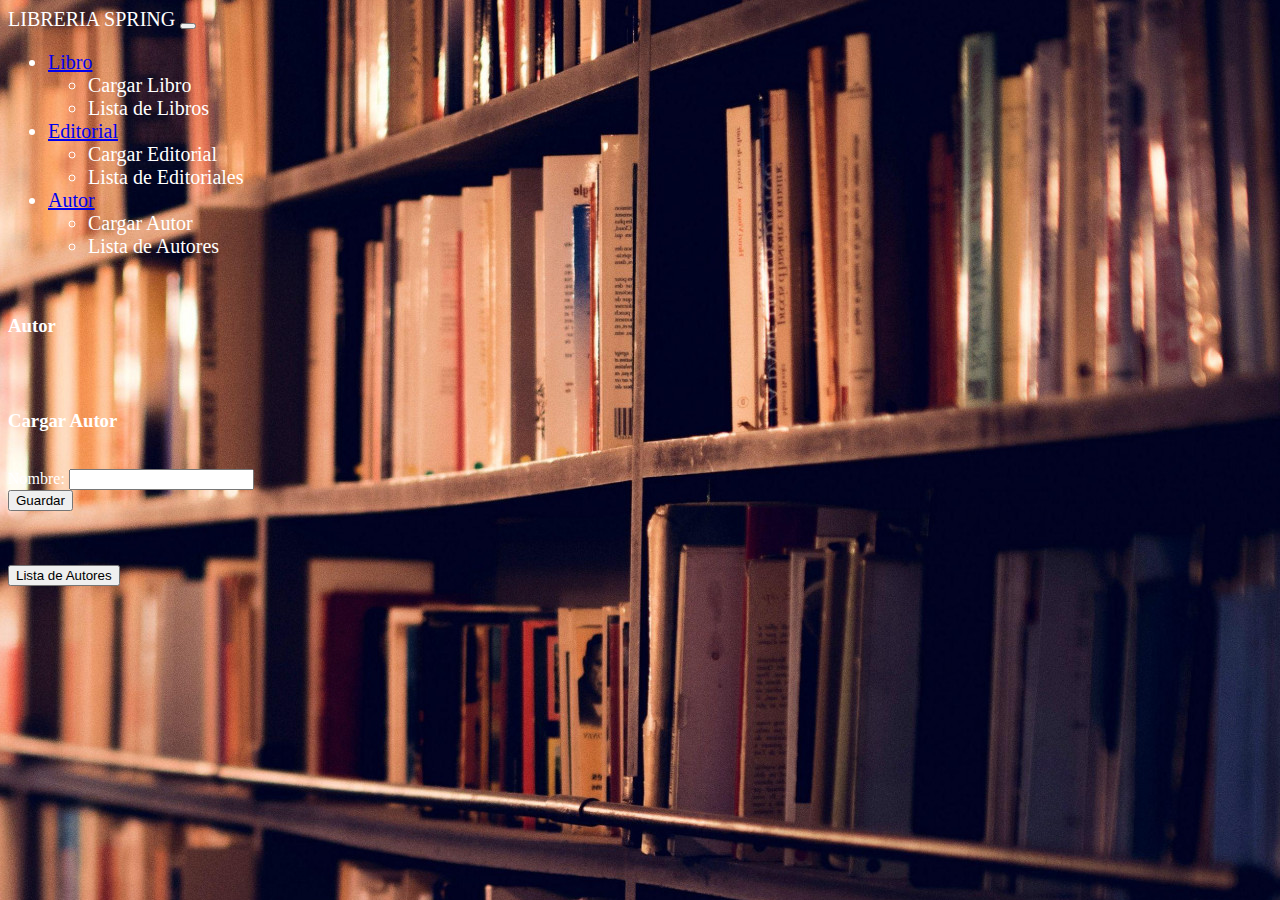
==== src/main/resources/templates/cargar_autor.html @ f0120686 "Modificacion de Vistas NAVBAR" ====
<!DOCTYPE html>
<html xmlns:th="http://www.thymeleaf.org">
    <head>
        <title>TODO supply a title</title>
        <meta charset="UTF-8">
        <meta name="viewport" content="width=device-width, initial-scale=1.0">

        <link href="https://cdn.jsdelivr.net/npm/bootstrap@5.1.3/dist/css/bootstrap.min.css" rel="stylesheet" integrity="sha384-1BmE4kWBq78iYhFldvKuhfTAU6auU8tT94WrHftjDbrCEXSU1oBoqyl2QvZ6jIW3" crossorigin="anonymous">
        <script src="https://cdn.jsdelivr.net/npm/@popperjs/core@2.10.2/dist/umd/popper.min.js" integrity="sha384-7+zCNj/IqJ95wo16oMtfsKbZ9ccEh31eOz1HGyDuCQ6wgnyJNSYdrPa03rtR1zdB" crossorigin="anonymous"></script>
        <script src="https://cdn.jsdelivr.net/npm/bootstrap@5.1.3/dist/js/bootstrap.min.js" integrity="sha384-QJHtvGhmr9XOIpI6YVutG+2QOK9T+ZnN4kzFN1RtK3zEFEIsxhlmWl5/YESvpZ13" crossorigin="anonymous"></script>

        <link rel="stylesheet" href="../static/index.css" th:href="@{/index.css}">

    </head>

    <body>

        <div class="container">
            <nav class="navbar navbar-expand-lg navbar-dark bg-dark">
                <div class="container-fluid">
                    <a class="navbar-brand" th:href="@{/}">LIBRERIA SPRING</a>
                    <button class="navbar-toggler" type="button" data-bs-toggle="collapse" data-bs-target="#navbarNavDarkDropdown"
                            aria-controls="navbarNavDarkDropdown" aria-expanded="false" aria-label="Toggle navigation">
                        <span class="navbar-toggler-icon"></span>
                    </button>
                    <div class="collapse navbar-collapse" id="navbarNavDarkDropdown">
                        <ul class="navbar-nav">
                            <li class="nav-item dropdown">
                                <a class="nav-link dropdown-toggle" href="#" id="navbarDarkDropdownMenuLink" role="button"
                                   data-bs-toggle="dropdown" aria-expanded="false">
                                    Libro
                                </a>
                                <ul class="dropdown-menu dropdown-menu-dark" aria-labelledby="navbarDarkDropdownMenuLink">
                                    <li><a class="dropdown-item" th:href="@{/libro/cargar_libro}">Cargar Libro</a></li>
                                    <li><a class="dropdown-item" th:href="@{/libro/listar_libros}">Lista de Libros</a></li>
                                </ul>
                            </li>
                            <li class="nav-item dropdown">
                                <a class="nav-link dropdown-toggle" href="#" id="navbarDarkDropdownMenuLink" role="button"
                                   data-bs-toggle="dropdown" aria-expanded="false">
                                    Editorial
                                </a>
                                <ul class="dropdown-menu dropdown-menu-dark" aria-labelledby="navbarDarkDropdownMenuLink">
                                    <li><a class="dropdown-item" th:href="@{/editorial/cargar_editorial}">Cargar Editorial</a></li>
                                    <li><a class="dropdown-item" th:href="@{/editorial/listar_editorial}">Lista de Editoriales</a></li>
                                </ul>
                            </li>
                            <li class="nav-item dropdown">
                                <a class="nav-link dropdown-toggle" href="#" id="navbarDarkDropdownMenuLink" role="button"
                                   data-bs-toggle="dropdown" aria-expanded="false">
                                    Autor
                                </a>
                                <ul class="dropdown-menu dropdown-menu-dark" aria-labelledby="navbarDarkDropdownMenuLink">
                                    <li><a class="dropdown-item" th:href="@{/autor/cargar_autor}">Cargar Autor</a></li>
                                    <li><a class="dropdown-item" th:href="@{/autor/listar_autores}">Lista de Autores</a></li>
                                </ul>
                            </li>
                        </ul>
                        <span class="navbar-text">
                            <!-- Texto en la barra  -->
                        </span>
                    </div>
                </div>
            </nav>
        </div>
        <div class="container">           
            <br>
            <h3 class="display-2">Autor</h3>
            <br>
            <br>
            <h3 class="display-8">Cargar Autor</h3>
            <form th:action="@{/autor/registrar_autor}" method="POST"> 
                <p th:if="${errorA != null}" th:text="${errorA}" style="color: red;"></p>
                <div class="form-group">
                    <br>
                    <label for="exampleInputNombre">Nombre:</label>
                    <input type="text" class="form-control" name="nombre">
                </div>
                <button type="submit" class="btn btn-primary">Guardar</button>
            </form>
            <br>
            <br>
            <br>
            <button class="btn bg-dark"><a th:href="@{/autor/listar_autores}">Lista de Autores</a></button>
        </div>
    </body>
</html>
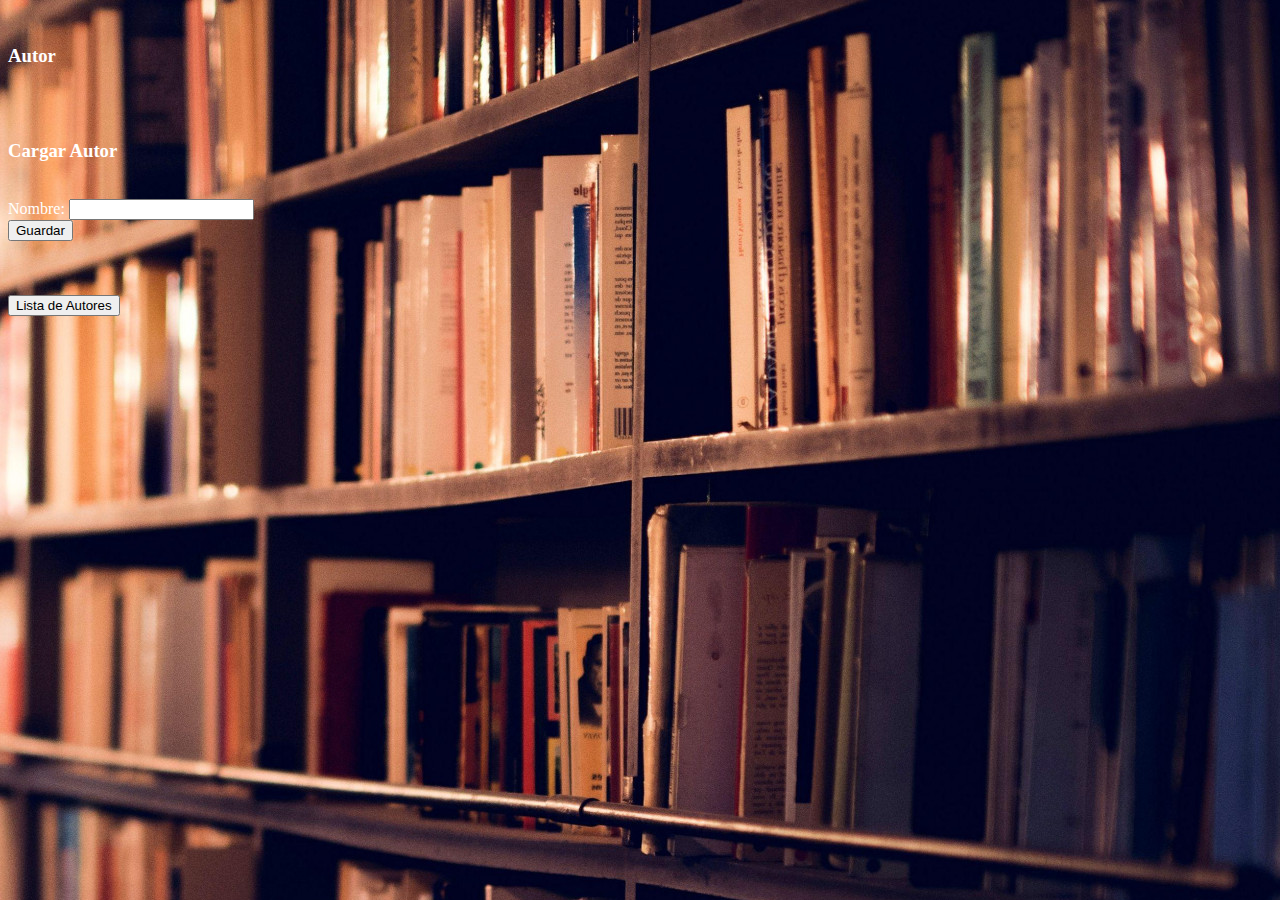
==== commit 65344c92: "Implementaion de th:fragment" ====
--- a/src/main/resources/templates/cargar_autor.html
+++ b/src/main/resources/templates/cargar_autor.html
@@ -15,54 +15,8 @@
 
     <body>
 
-        <div class="container">
-            <nav class="navbar navbar-expand-lg navbar-dark bg-dark">
-                <div class="container-fluid">
-                    <a class="navbar-brand" th:href="@{/}">LIBRERIA SPRING</a>
-                    <button class="navbar-toggler" type="button" data-bs-toggle="collapse" data-bs-target="#navbarNavDarkDropdown"
-                            aria-controls="navbarNavDarkDropdown" aria-expanded="false" aria-label="Toggle navigation">
-                        <span class="navbar-toggler-icon"></span>
-                    </button>
-                    <div class="collapse navbar-collapse" id="navbarNavDarkDropdown">
-                        <ul class="navbar-nav">
-                            <li class="nav-item dropdown">
-                                <a class="nav-link dropdown-toggle" href="#" id="navbarDarkDropdownMenuLink" role="button"
-                                   data-bs-toggle="dropdown" aria-expanded="false">
-                                    Libro
-                                </a>
-                                <ul class="dropdown-menu dropdown-menu-dark" aria-labelledby="navbarDarkDropdownMenuLink">
-                                    <li><a class="dropdown-item" th:href="@{/libro/cargar_libro}">Cargar Libro</a></li>
-                                    <li><a class="dropdown-item" th:href="@{/libro/listar_libros}">Lista de Libros</a></li>
-                                </ul>
-                            </li>
-                            <li class="nav-item dropdown">
-                                <a class="nav-link dropdown-toggle" href="#" id="navbarDarkDropdownMenuLink" role="button"
-                                   data-bs-toggle="dropdown" aria-expanded="false">
-                                    Editorial
-                                </a>
-                                <ul class="dropdown-menu dropdown-menu-dark" aria-labelledby="navbarDarkDropdownMenuLink">
-                                    <li><a class="dropdown-item" th:href="@{/editorial/cargar_editorial}">Cargar Editorial</a></li>
-                                    <li><a class="dropdown-item" th:href="@{/editorial/listar_editorial}">Lista de Editoriales</a></li>
-                                </ul>
-                            </li>
-                            <li class="nav-item dropdown">
-                                <a class="nav-link dropdown-toggle" href="#" id="navbarDarkDropdownMenuLink" role="button"
-                                   data-bs-toggle="dropdown" aria-expanded="false">
-                                    Autor
-                                </a>
-                                <ul class="dropdown-menu dropdown-menu-dark" aria-labelledby="navbarDarkDropdownMenuLink">
-                                    <li><a class="dropdown-item" th:href="@{/autor/cargar_autor}">Cargar Autor</a></li>
-                                    <li><a class="dropdown-item" th:href="@{/autor/listar_autores}">Lista de Autores</a></li>
-                                </ul>
-                            </li>
-                        </ul>
-                        <span class="navbar-text">
-                            <!-- Texto en la barra  -->
-                        </span>
-                    </div>
-                </div>
-            </nav>
-        </div>
+        <header th:insert="index :: NavBar_index" header></header>
+        
         <div class="container">           
             <br>
             <h3 class="display-2">Autor</h3>
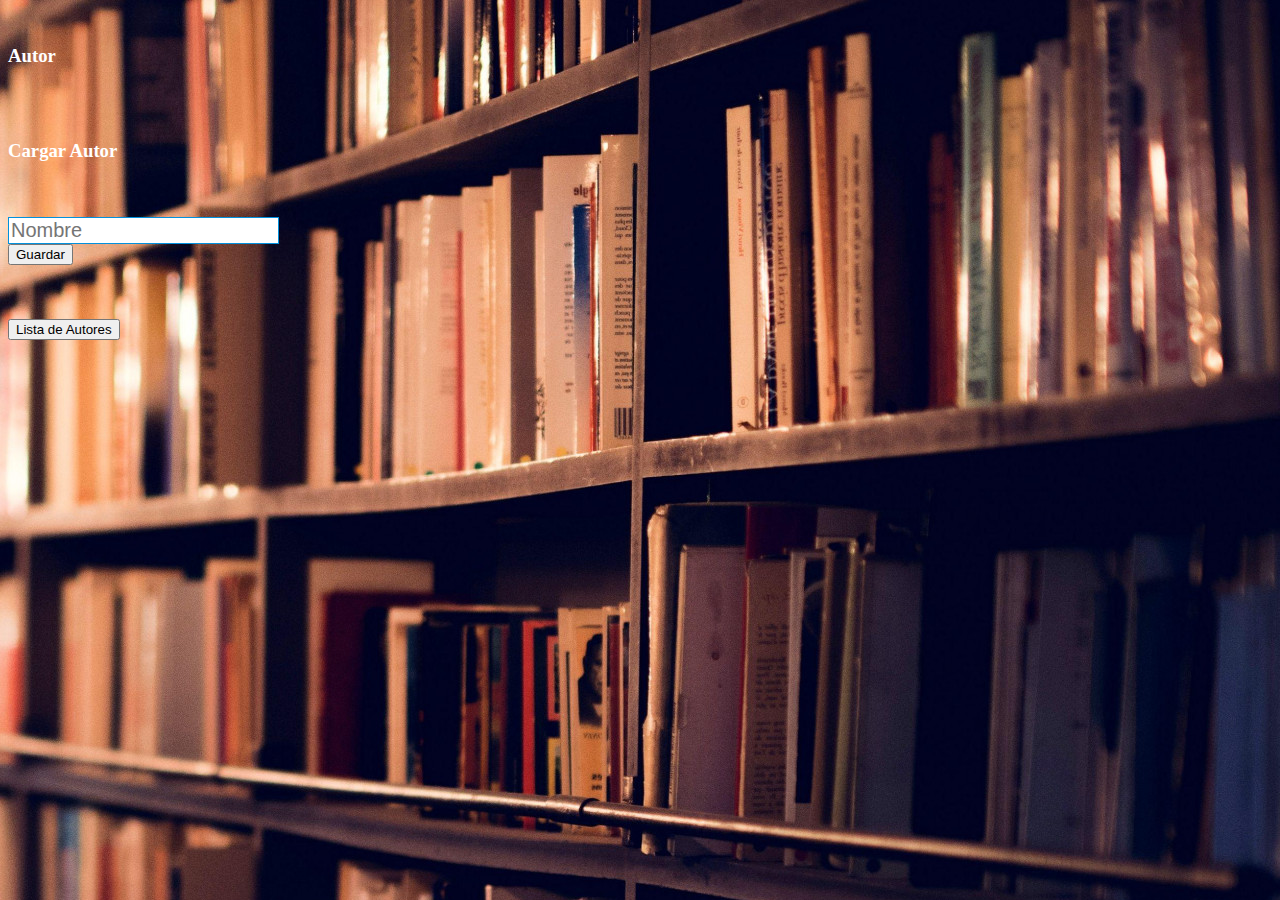
==== commit 6a57fe1d: "Implementación de validaciones REGEX" ====
--- a/src/main/resources/templates/cargar_autor.html
+++ b/src/main/resources/templates/cargar_autor.html
@@ -16,7 +16,7 @@
     <body>
 
         <header th:insert="index :: NavBar_index" header></header>
-        
+
         <div class="container">           
             <br>
             <h3 class="display-2">Autor</h3>
@@ -24,11 +24,14 @@
             <br>
             <h3 class="display-8">Cargar Autor</h3>
             <form th:action="@{/autor/registrar_autor}" method="POST"> 
-                <p th:if="${errorA != null}" th:text="${errorA}" style="color: red;"></p>
+
+                <div th:if="${errorA != null}" th:text="${errorA}" class="alert alert-danger" role="alert"></div>
+
                 <div class="form-group">
                     <br>
-                    <label for="exampleInputNombre">Nombre:</label>
-                    <input type="text" class="form-control" name="nombre">
+                    <label for="exampleInputNombre"></label>
+                    <br>
+                    <input type="text" class="form-control" name="nombre" placeholder="Nombre" th:value="${nombre}">
                 </div>
                 <button type="submit" class="btn btn-primary">Guardar</button>
             </form>
@@ -39,3 +42,4 @@
         </div>
     </body>
 </html>
+
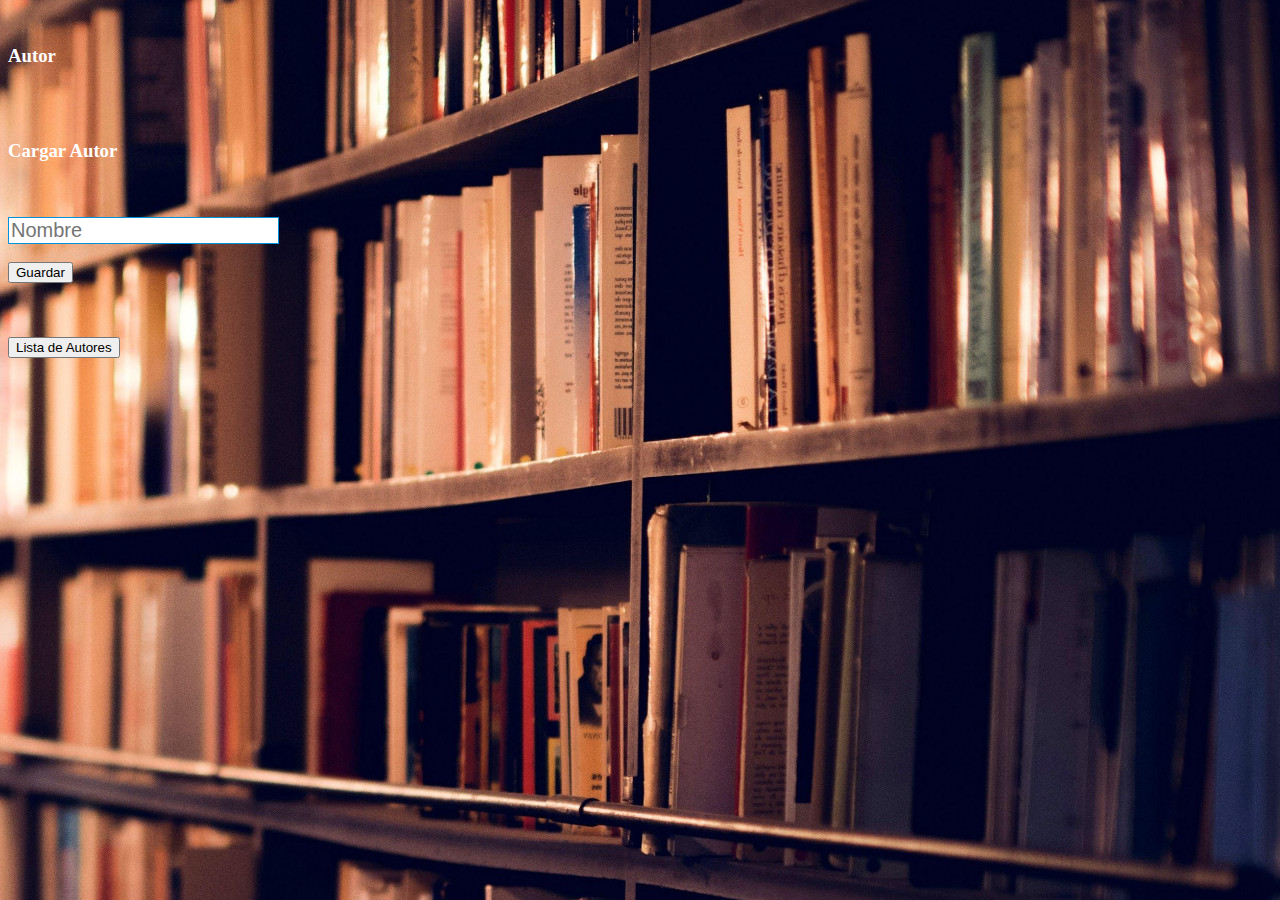
==== commit 40d43af2: "Responsive; modif opciones de cargar libro" ====
--- a/src/main/resources/templates/cargar_autor.html
+++ b/src/main/resources/templates/cargar_autor.html
@@ -25,7 +25,7 @@
             <h3 class="display-8">Cargar Autor</h3>
             <form th:action="@{/autor/registrar_autor}" method="POST"> 
 
-                <div th:if="${errorA != null}" th:text="${errorA}" class="alert alert-danger" role="alert"></div>
+                <div th:if="${error != null}" th:text="${error}" class="alert alert-danger" role="alert"></div>
 
                 <div class="form-group">
                     <br>
@@ -33,6 +33,7 @@
                     <br>
                     <input type="text" class="form-control" name="nombre" placeholder="Nombre" th:value="${nombre}">
                 </div>
+                <br>
                 <button type="submit" class="btn btn-primary">Guardar</button>
             </form>
             <br>
